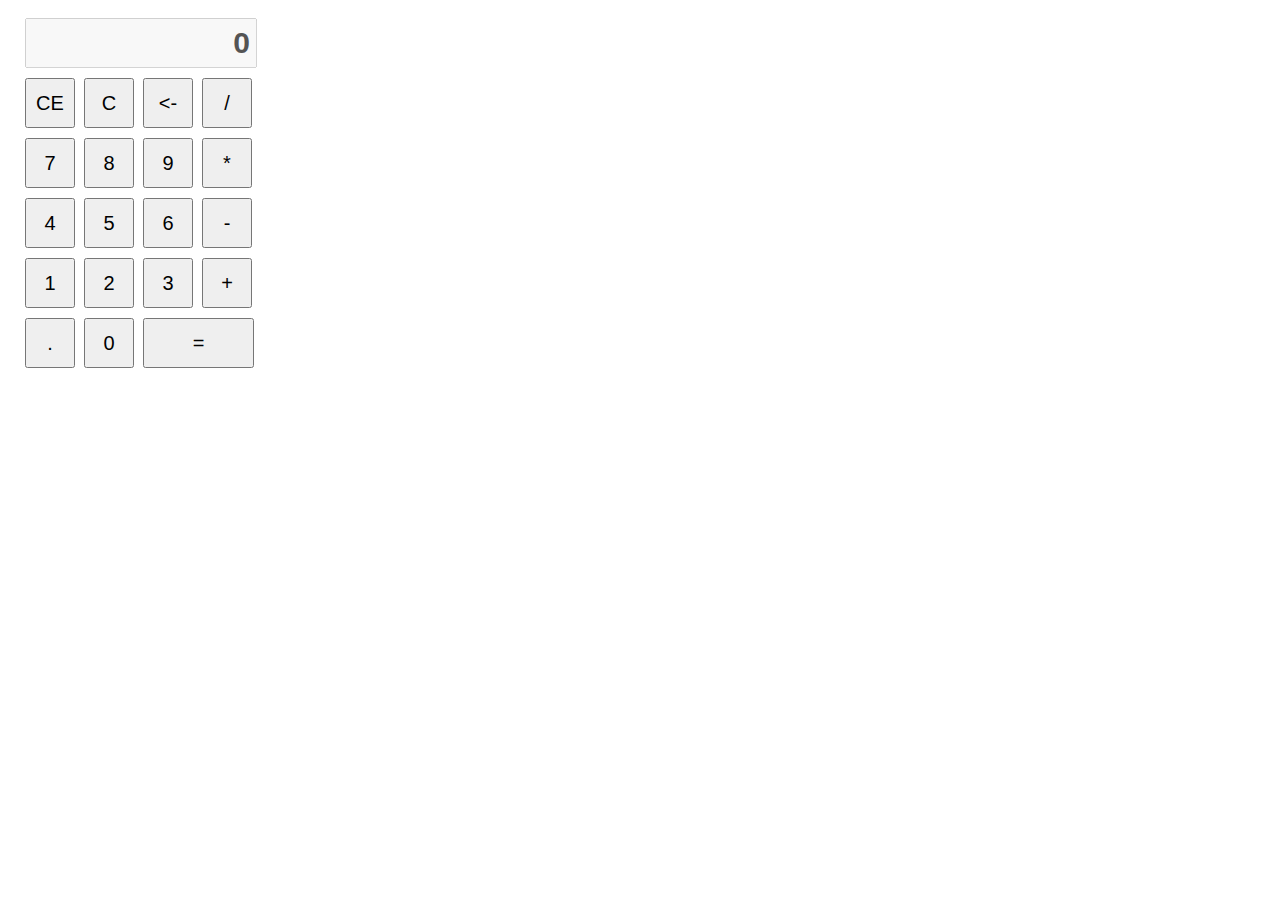
==== Calculator/index.html @ a761af0a "Add files via upload" ====
<!DOCTYPE html>
<html>
  <head>
    <script src="https://code.jquery.com/jquery-3.6.0.min.js"></script>
    <link rel="stylesheet" href="styles.css" />
  </head>
  <body>
    <div>
      <input type="text" id="display" value="0" disabled="true">
    </div>
    <div class="button"> 
      <div class>
        <input type="button" value="CE">
        <input type="button" value="C">
        <input type="button" value="<-">
        <input type="button" value="/">
      </div>
      <div>
        <input type="button" value="7">
        <input type="button" value="8">
        <input type="button" value="9">
        <input type="button" value="*">
      </div>
      <div>
        <input type="button" value="4">
        <input type="button" value="5">
        <input type="button" value="6">
        <input type="button" value="-">
      </div>
      <div>
        <input type="button" value="1">
        <input type="button" value="2">
        <input type="button" value="3">
        <input type="button" value="+">
      </div>
      <div>
        <input type="button" value=".">
        <input type="button" value="0">
        <input id="equal" type="button" value="=">
      </div>
    </div>
  </body>
</html>
---- Calculator/styles.css ----
*{
  margin-left: 5px;
  padding: 0;
  box-sizing: border-box;
  user-select: none;
}

.button{
  display: flex;
  flex-wrap: wrap;
  gap: 10px;
  width: 400px;
}

input{
  width: 50px;
  height: 50px;
  font-size: 20px;
}

#equal{
  width: 111px;
}

#display{
  width: 232px;
  margin: 10px;
  text-align: right;
  padding: 5px;
  font-size: 30px;
  font-weight: bold;
}
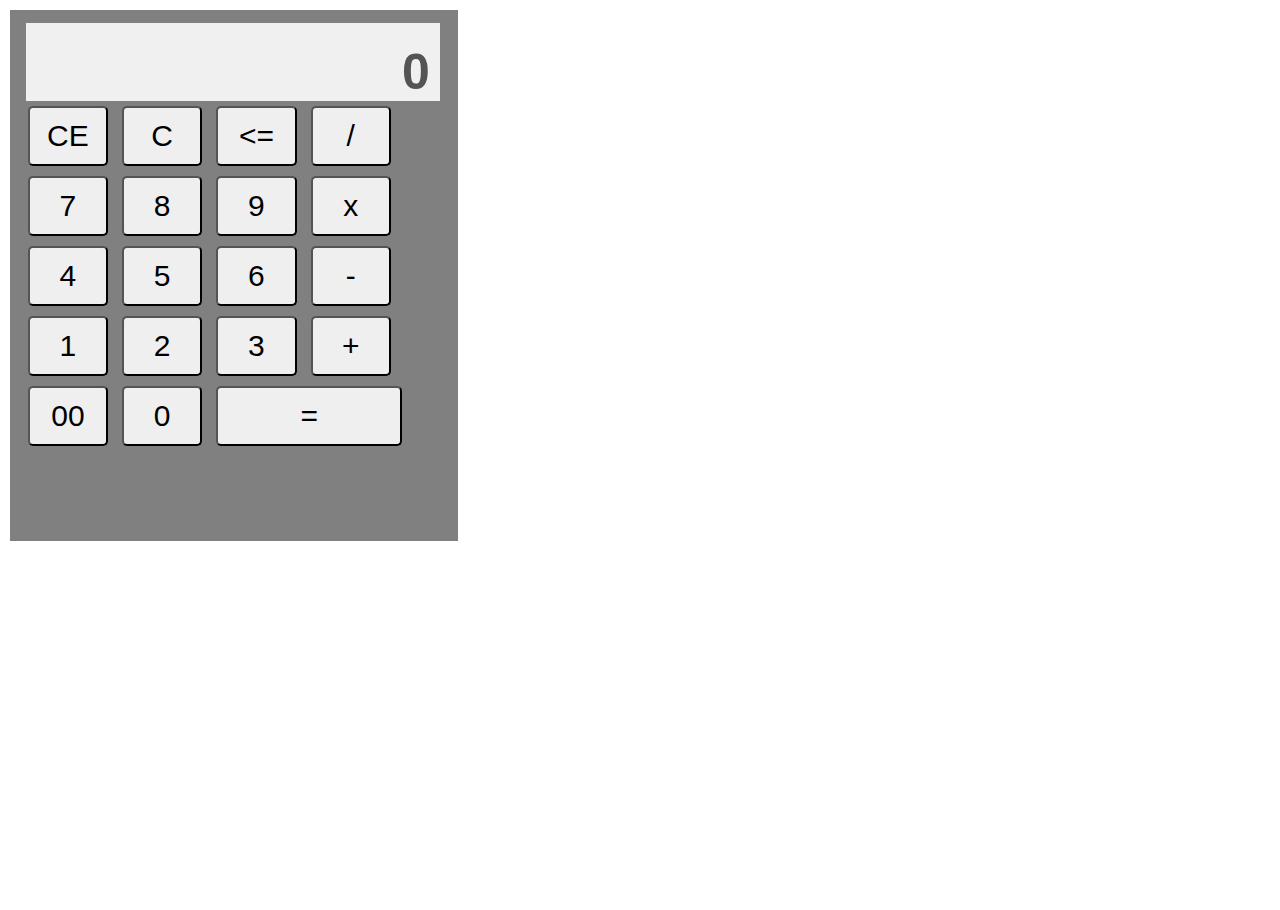
==== commit a9588fc1: "Add files via upload" ====
--- a/Calculator/index.html
+++ b/Calculator/index.html
@@ -2,41 +2,43 @@
 <html>
   <head>
     <script src="https://code.jquery.com/jquery-3.6.0.min.js"></script>
-    <link rel="stylesheet" href="styles.css" />
+    <script src="script.js"></script>
+    <link rel="stylesheet" href="styles.css"/>
   </head>
   <body>
-    <div>
-      <input type="text" id="display" value="0" disabled="true">
-    </div>
-    <div class="button"> 
-      <div class>
-        <input type="button" value="CE">
-        <input type="button" value="C">
-        <input type="button" value="<-">
-        <input type="button" value="/">
+    <div id="block">
+      <div>
+        <input type="text" id="top" disabled>
+        <input type="text" id="display" value="0" disabled>
+      </div> 
+      <div class="b">
+        <input type="button" class="button" value="CE">
+        <input type="button" class="button" value="C">
+        <input type="button" class="button" value="<=">
+        <input type="button" class="button" value="/">
       </div>
-      <div>
-        <input type="button" value="7">
-        <input type="button" value="8">
-        <input type="button" value="9">
-        <input type="button" value="*">
+      <div class="b">
+        <input type="button" class="button" value="7">
+        <input type="button" class="button" value="8">
+        <input type="button" class="button" value="9">
+        <input type="button" class="button" value="x">
       </div>
-      <div>
-        <input type="button" value="4">
-        <input type="button" value="5">
-        <input type="button" value="6">
-        <input type="button" value="-">
+      <div class="b">
+        <input type="button" class="button" value="4">
+        <input type="button" class="button" value="5">
+        <input type="button" class="button" value="6">
+        <input type="button" class="button" value="-">
       </div>
-      <div>
-        <input type="button" value="1">
-        <input type="button" value="2">
-        <input type="button" value="3">
-        <input type="button" value="+">
+      <div class="b">
+        <input type="button" class="button" value="1">
+        <input type="button" class="button" value="2">
+        <input type="button" class="button" value="3">
+        <input type="button" class="button" value="+">
       </div>
-      <div>
-        <input type="button" value=".">
-        <input type="button" value="0">
-        <input id="equal" type="button" value="=">
+      <div class="b">
+        <input type="button" class="button" value="00">
+        <input type="button" class="button" value="0">
+        <input type="button" class="button" id="equal" value="=">
       </div>
     </div>
   </body>
--- a/Calculator/styles.css
+++ b/Calculator/styles.css
@@ -1,32 +1,67 @@
-*{
-  margin-left: 5px;
-  padding: 0;
-  box-sizing: border-box;
-  user-select: none;
-}
-
-.button{
-  display: flex;
-  flex-wrap: wrap;
-  gap: 10px;
-  width: 400px;
-}
-
-input{
-  width: 50px;
-  height: 50px;
-  font-size: 20px;
-}
-
-#equal{
-  width: 111px;
-}
-
-#display{
-  width: 232px;
-  margin: 10px;
-  text-align: right;
-  padding: 5px;
-  font-size: 30px;
-  font-weight: bold;
-}+*{
+  padding: 0;
+  box-sizing: border-box;
+  user-select: none;
+}
+
+html, body{
+  height: 100%;
+  width: 100%;
+  margin: 5px;
+}
+
+#top{
+  text-align: right;
+  padding: 0;
+  padding-right: 10px;
+  margin-left: 3px;
+  font-size: 25px;
+  font-weight: bold;
+  width: 32%;
+  position: absolute;
+  background-color: #F0F0F0;
+  border: 0;
+}
+
+#display{
+  text-align: right;
+  padding: 20px 10px 0px 10px;
+  margin-left: 3px;
+  font-size: 50px;
+  font-weight: bold;
+  width: 98%;
+  background-color: #F0F0F0;
+  border: 0;
+}
+
+#block{
+  display: block;
+  background-color: grey;
+  width: 35%;
+  height: 59%;
+  padding: 1%;
+}
+
+input{
+  width: 23.3%;
+  text-align: center;
+  padding: 4px 0 4px 0;
+}
+
+.button{
+  width: 19%; /* 버튼 너비: 부모 요소 기준 */
+  height: 60px; /* 버튼 높이 */
+  text-align: center;
+  font-size: 30px; /* 글자 크기 */
+  margin: 5px; /* 버튼 간격 */
+  border-radius: 5px; /* 모서리 둥글게 */
+}
+
+.b{
+  width: 100%;
+}
+
+#equal{
+  width: 44%;
+}
+
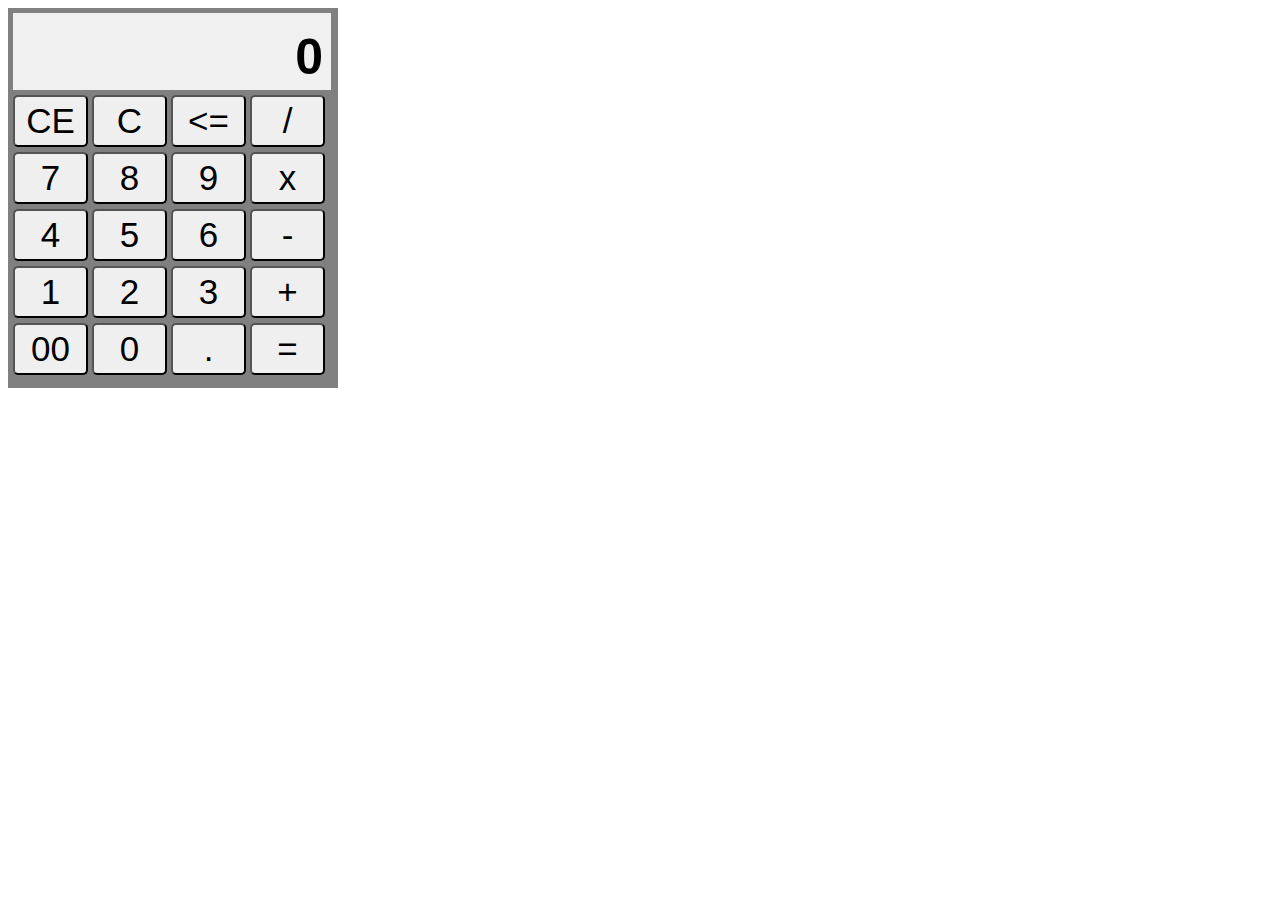
==== commit 3db4ef07: "Add files via upload" ====
--- a/Calculator/index.html
+++ b/Calculator/index.html
@@ -38,7 +38,8 @@
       <div class="b">
         <input type="button" class="button" value="00">
         <input type="button" class="button" value="0">
-        <input type="button" class="button" id="equal" value="=">
+        <input type="button" class="button" value=".">
+        <input type="button" class="button" value="=">
       </div>
     </div>
   </body>
--- a/Calculator/styles.css
+++ b/Calculator/styles.css
@@ -4,20 +4,13 @@
   user-select: none;
 }
 
-html, body{
-  height: 100%;
-  width: 100%;
-  margin: 5px;
-}
-
 #top{
   text-align: right;
   padding: 0;
-  padding-right: 10px;
-  margin-left: 3px;
-  font-size: 25px;
+  padding-right: 5px;
+  font-size: 20px;
   font-weight: bold;
-  width: 32%;
+  width: 310px;
   position: absolute;
   background-color: #F0F0F0;
   border: 0;
@@ -25,11 +18,12 @@
 
 #display{
   text-align: right;
-  padding: 20px 10px 0px 10px;
-  margin-left: 3px;
+  padding-top: 15px;
+  padding-right: 8px;
   font-size: 50px;
+  color: black;
   font-weight: bold;
-  width: 98%;
+  width: 318px;
   background-color: #F0F0F0;
   border: 0;
 }
@@ -37,31 +31,25 @@
 #block{
   display: block;
   background-color: grey;
-  width: 35%;
-  height: 59%;
-  padding: 1%;
+  width: 330px;
+  height: 380px;
+  padding: 5px;
 }
 
 input{
-  width: 23.3%;
+  width: 30px;
   text-align: center;
   padding: 4px 0 4px 0;
 }
 
 .button{
-  width: 19%; /* 버튼 너비: 부모 요소 기준 */
-  height: 60px; /* 버튼 높이 */
-  text-align: center;
-  font-size: 30px; /* 글자 크기 */
-  margin: 5px; /* 버튼 간격 */
+  font-size: 35px;
+  width: 75px;
   border-radius: 5px; /* 모서리 둥글게 */
 }
 
 .b{
-  width: 100%;
+  padding-top: 5px;
+  width: 1500px;
 }
 
-#equal{
-  width: 44%;
-}
-
